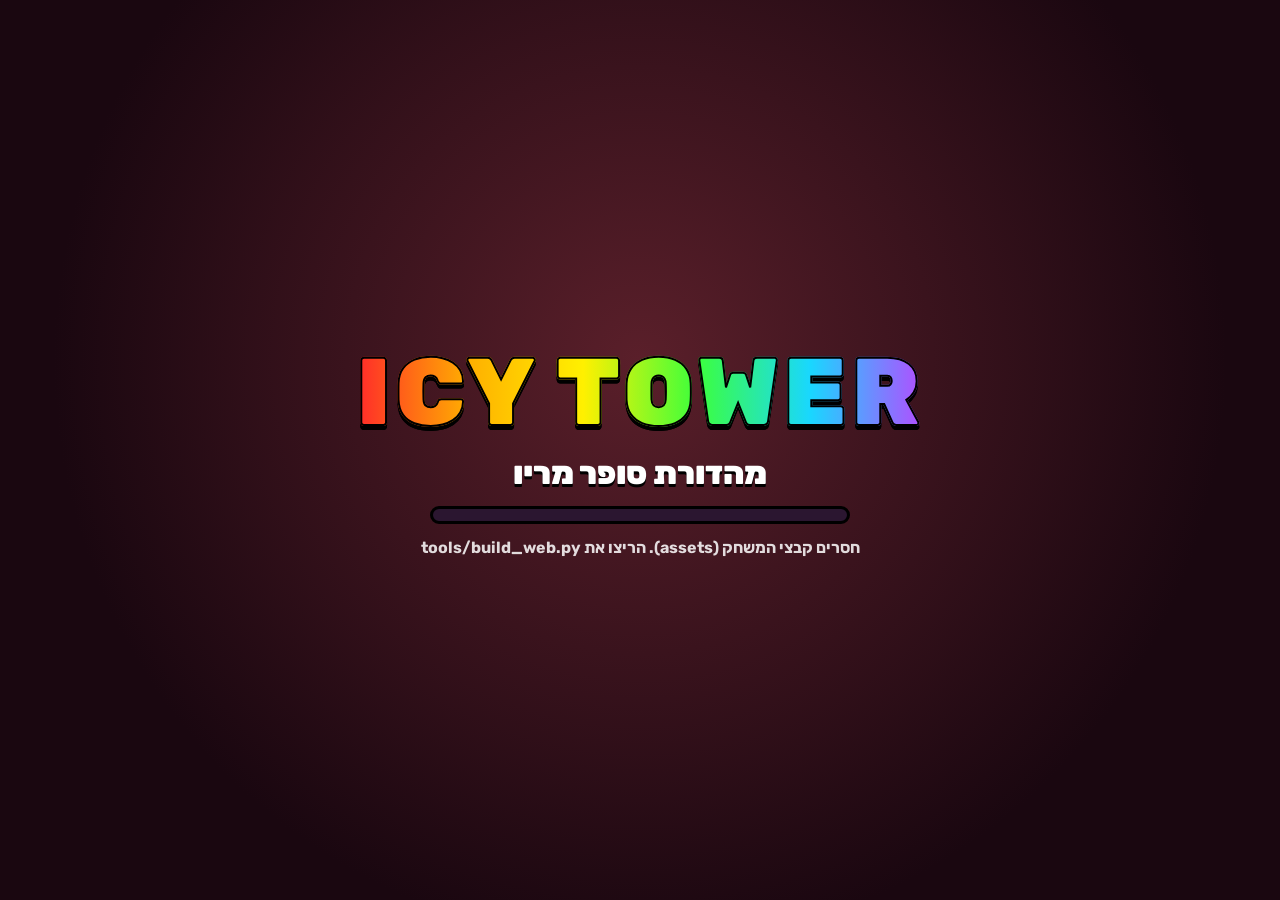
==== web/index.html @ 2e917a2e "HTML/mobile version, HD up to 8K, Mario-only music, screenshots and gameplay video - web/: the game " ====
<!doctype html>
<html lang="he" dir="rtl">
<head>
<meta charset="utf-8">
<meta name="viewport" content="width=device-width, initial-scale=1, viewport-fit=cover, user-scalable=no">
<meta name="theme-color" content="#000000">
<meta name="description" content="Icy Tower 1.3.1 - מהדורת סופר מריו בעברית, בדפדפן ובטלפון. אותו משחק ואותו עיצוב, ב-HD עד 8K.">
<meta name="apple-mobile-web-app-capable" content="yes">
<meta name="mobile-web-app-capable" content="yes">
<meta name="apple-mobile-web-app-status-bar-style" content="black">
<meta name="apple-mobile-web-app-title" content="Icy Mario">
<title>Icy Tower - מהדורת סופר מריו</title>
<link rel="manifest" href="manifest.webmanifest">
<link rel="icon" href="assets/icons/icon-192.png">
<link rel="apple-touch-icon" href="assets/icons/icon-180.png">
<link rel="stylesheet" href="style.css">
</head>
<body>
<div id="safe"></div>
<img id="logo" src="assets/hd/TITLE.webp" alt="">

<canvas id="game"></canvas>

<!-- touch controls (shown on phones / tablets) -->
<div id="controls">
  <div class="pad">
    <button class="ctl" data-k="left" aria-label="שמאלה"><svg viewBox="0 0 24 24"><path d="M15 4 7 12l8 8"/></svg></button>
    <button class="ctl" data-k="right" aria-label="ימינה"><svg viewBox="0 0 24 24"><path d="m9 4 8 8-8 8"/></svg></button>
  </div>
  <button class="ctl pause" data-k="pause" aria-label="השהיה"><svg viewBox="0 0 24 24"><path d="M8 5v14M16 5v14"/></svg></button>
  <button class="ctl jump" data-k="jump" aria-label="קפיצה"><svg viewBox="0 0 24 24"><path d="m5 15 7-7 7 7"/></svg><span>קפיצה</span></button>
</div>

<input id="nameInput" maxlength="10" autocomplete="nickname" enterkeyhint="done" hidden aria-label="השם שלך">

<div id="loading">
  <div class="title">ICY TOWER</div>
  <div class="sub">מהדורת סופר מריו</div>
  <div class="bar"><i id="loadBar"></i></div>
  <div id="loadMsg">טוען את המגדל...</div>
</div>
<script type="module" src="js/main.js"></script>
</body>
</html>
---- web/style.css ----
@font-face { font-family: Rubik; src: url(fonts/Rubik.ttf); font-weight: 300 900; }
* { box-sizing: border-box; -webkit-tap-highlight-color: transparent; }
html, body { margin: 0; height: 100%; background: #000; overflow: hidden; touch-action: none;
  -webkit-user-select: none; user-select: none; -webkit-touch-callout: none; }
body { font-family: Rubik, system-ui, sans-serif; color: #fff; }

#game { position: absolute; display: block; background: #000; image-rendering: auto; }
#safe { position: fixed; top: 0; height: 0; padding-top: env(safe-area-inset-top); pointer-events: none; }

/* portrait phone: under the picture, the title screen's brick wall (dimmed) instead of empty black */
body.touch.portrait { background: linear-gradient(rgba(0,0,0,.5), rgba(0,0,0,.3)), url(assets/hd/TITLE_BG.webp) center top / 150vw auto repeat #000; }
#logo { display: none; position: fixed; pointer-events: none; object-fit: contain; filter: drop-shadow(0 6px 10px rgba(0,0,0,.7)); }
body.touch.portrait #logo { display: block; left: 8vw; right: 8vw; width: 84vw;
  top: calc(var(--gameBottom) + 70px); bottom: calc(min(30vw, 150px) + 60px + env(safe-area-inset-bottom)); height: auto; }

/* ---------- touch buttons: ice blocks like the tower's floors, with the purple/black outline of the game art */
#controls { display: none; position: fixed; inset: 0; pointer-events: none; }
body.touch #controls { display: block; }
.ctl { pointer-events: auto; position: absolute; border: 0; padding: 0; color: #fff; cursor: pointer;
  border-radius: 20px; outline: 3px solid #0b0610; outline-offset: -3px;
  background: url(assets/hd/FLOOR02.webp) center / auto 100% repeat-x, #c8c8e6;
  box-shadow: inset 0 3px 0 rgba(255,255,255,.55), inset 0 -8px 0 rgba(40, 30, 80, .35), 0 5px 0 #0b0610, 0 9px 16px rgba(0,0,0,.65);
  display: flex; align-items: center; justify-content: center; gap: 2px;
  transition: transform .05s, filter .05s; touch-action: none; }
.ctl svg { width: 44%; height: 44%; fill: none; stroke: #fff; stroke-width: 3.8; stroke-linecap: round; stroke-linejoin: round;
  filter: drop-shadow(0 0 1.5px #000) drop-shadow(0 0 1.5px #000) drop-shadow(0 2px 0 #000); }
.ctl span { font-weight: 900; font-size: 21px; color: #fff; letter-spacing: .02em;
  text-shadow: -2px 0 #000, 2px 0 #000, 0 -2px #000, 0 2px #000, -2px -2px #000, 2px 2px #000, -2px 2px #000, 2px -2px #000, 0 4px 0 #000; }
.ctl.on { transform: translateY(4px) scale(.97); filter: brightness(1.15) saturate(1.3);
  box-shadow: inset 0 0 0 4px #ffd400, inset 0 -4px 0 rgba(40,30,80,.35), 0 1px 0 #0b0610; }

/* portrait phone: picture on top, big buttons underneath */
body.portrait .pad { position: absolute; left: 0; right: 0; top: calc(var(--gameBottom) + 14px); bottom: 0; }
body.portrait .ctl[data-k=left], body.portrait .ctl[data-k=right] {
  bottom: max(28px, calc(env(safe-area-inset-bottom) + 12px)); width: 25vw; height: min(30vw, 150px); }
body.portrait .ctl[data-k=left] { left: 4vw; }
body.portrait .ctl[data-k=right] { left: 32vw; }
body.portrait .ctl.jump { right: 4vw; bottom: max(28px, calc(env(safe-area-inset-bottom) + 12px)); width: 34vw; height: min(30vw, 150px); flex-direction: column; }
body.portrait .ctl.pause { right: 4vw; top: calc(var(--gameBottom) + 12px); width: 52px; height: 44px; border-radius: 14px; }

/* landscape: round buttons in the bottom corners, over the black bars when there are any */
body:not(.portrait) .ctl[data-k=left], body:not(.portrait) .ctl[data-k=right] {
  bottom: max(16px, env(safe-area-inset-bottom)); width: min(14vh, 96px); height: min(14vh, 96px); opacity: .82; border-radius: 50%; }
body:not(.portrait) .ctl[data-k=left] { left: max(16px, env(safe-area-inset-left)); }
body:not(.portrait) .ctl[data-k=right] { left: calc(max(16px, env(safe-area-inset-left)) + min(14vh, 96px) + 14px); }
body:not(.portrait) .ctl.jump { right: max(16px, env(safe-area-inset-right)); bottom: max(16px, env(safe-area-inset-bottom));
  width: min(19vh, 128px); height: min(19vh, 128px); border-radius: 50%; opacity: .82; flex-direction: column; }
body:not(.portrait) .ctl.jump span { font-size: 15px; }
body:not(.portrait) .ctl.pause { right: max(16px, env(safe-area-inset-right)); top: max(12px, env(safe-area-inset-top));
  width: 48px; height: 40px; border-radius: 12px; opacity: .7; }

/* name entry: a real input (phone keyboard), drawn by the game in its own font */
#nameInput { position: fixed; left: 0; top: 0; width: 1px; height: 1px; opacity: 0; border: 0; padding: 0; font-size: 16px; }

/* loading screen */
#loading { position: fixed; inset: 0; display: flex; flex-direction: column; align-items: center; justify-content: center;
  gap: 14px; background: radial-gradient(circle at 50% 40%, #5a1f2a, #1a0710 70%); z-index: 5; }
#loading[hidden] { display: none; }
#loading .title { font: 900 clamp(40px, 11vw, 96px)/1 Rubik, sans-serif; letter-spacing: .04em;
  background: linear-gradient(90deg, #ff2a2a, #ffb000, #fff000, #3cff3c, #19d7ff, #b44cff); -webkit-background-clip: text;
  background-clip: text; color: transparent; -webkit-text-stroke: 2px #000; filter: drop-shadow(0 4px 0 #000); }
#loading .sub { font: 900 clamp(18px, 5vw, 32px) Rubik, sans-serif; color: #fff; text-shadow: 0 3px 0 #000; }
#loading .bar { width: min(70vw, 420px); height: 18px; border: 3px solid #000; border-radius: 10px; background: #2b1630; overflow: hidden; }
#loading .bar i { display: block; height: 100%; width: 0; background: linear-gradient(90deg, #ff2a2a, #fff000, #3cff3c, #19d7ff); transition: width .15s; }
#loadMsg { font-weight: 700; opacity: .85; }
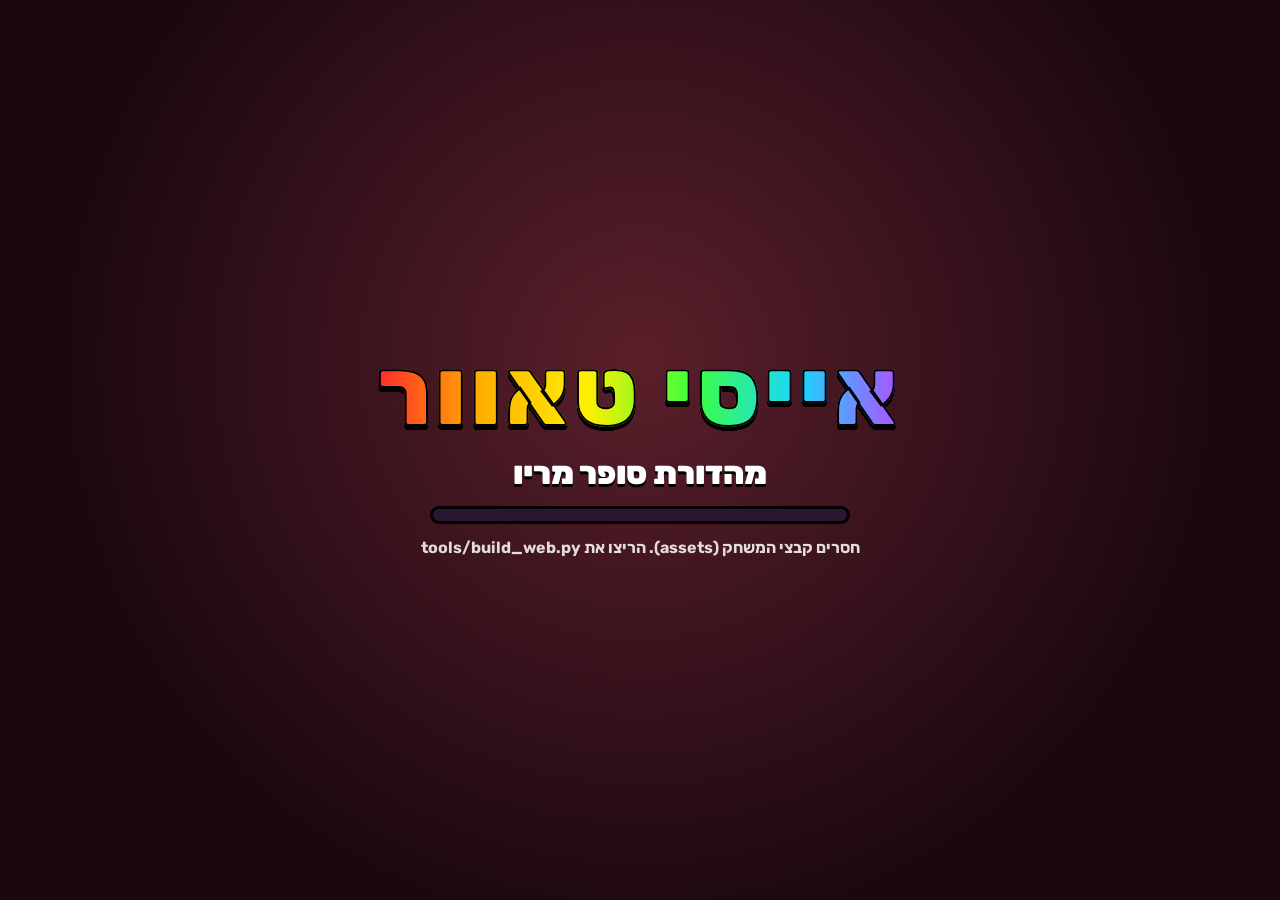
==== commit 3a2eafb9: "v1.4: extended desktop edition, characters, auto play, ads mode - Desktop: IcyMario.exe (tools/deskt" ====
--- a/web/index.html
+++ b/web/index.html
@@ -4,12 +4,12 @@
 <meta charset="utf-8">
 <meta name="viewport" content="width=device-width, initial-scale=1, viewport-fit=cover, user-scalable=no">
 <meta name="theme-color" content="#000000">
-<meta name="description" content="Icy Tower 1.3.1 - מהדורת סופר מריו בעברית, בדפדפן ובטלפון. אותו משחק ואותו עיצוב, ב-HD עד 8K.">
+<meta name="description" content="אייסי טאוור 1.3.1 - מהדורת סופר מריו בעברית, בדפדפן, בטלפון ובמחשב. אותו משחק ואותו עיצוב, באיכות HD עד 8K.">
 <meta name="apple-mobile-web-app-capable" content="yes">
 <meta name="mobile-web-app-capable" content="yes">
 <meta name="apple-mobile-web-app-status-bar-style" content="black">
 <meta name="apple-mobile-web-app-title" content="Icy Mario">
-<title>Icy Tower - מהדורת סופר מריו</title>
+<title>אייסי טאוור - מהדורת סופר מריו</title>
 <link rel="manifest" href="manifest.webmanifest">
 <link rel="icon" href="assets/icons/icon-192.png">
 <link rel="apple-touch-icon" href="assets/icons/icon-180.png">
@@ -21,6 +21,10 @@
 
 <canvas id="game"></canvas>
 
+<!-- "מצב פרסומות" (ads.js) -->
+<div id="adTop" class="ad top" role="link" hidden></div>
+<div id="adBot" class="ad bot" role="link" hidden></div>
+
 <!-- touch controls (shown on phones / tablets) -->
 <div id="controls">
   <div class="pad">
@@ -31,10 +35,33 @@
   <button class="ctl jump" data-k="jump" aria-label="קפיצה"><svg viewBox="0 0 24 24"><path d="m5 15 7-7 7 7"/></svg><span>קפיצה</span></button>
 </div>
 
+<!-- full-touch mode: only a small pause button -->
+<button class="ctl tpause" data-k="pause" aria-label="השהיה"><svg viewBox="0 0 24 24"><path d="M8 5v14M16 5v14"/></svg></button>
+
+<!-- phone: how do you want to play? -->
+<div id="choose" hidden>
+  <div class="title">אייסי טאוור</div>
+  <div class="sub">איך רוצים לשחק?</div>
+  <div class="cards">
+    <button data-mode="touch">
+      <svg viewBox="0 0 48 48"><rect x="4" y="12" width="40" height="24" rx="5"/><path d="M24 30v-9m0 0-4 4m4-4 4 4"/></svg>
+      <b>מגע מלא</b>
+      <small>מסך מלא כמו משחק בטלפון. מחזיקים צד שמאל או ימין כדי לרוץ, ומחליקים למעלה כדי לקפוץ</small>
+    </button>
+    <button data-mode="buttons">
+      <svg viewBox="0 0 48 48"><rect x="12" y="4" width="24" height="40" rx="5"/><path d="M17 36h4m6 0h4M18 14h12v9H18z"/></svg>
+      <b>כפתורים</b>
+      <small>המשחק למעלה, וכפתורי חצים וקפיצה מתחתיו</small>
+    </button>
+  </div>
+  <div id="iosHint" class="hint" hidden>באייפון: כדי לשחק במסך מלא אמיתי, לחצו "שיתוף" ואז "הוספה למסך הבית"</div>
+  <div class="hint small">אפשר להחליף בכל רגע במסך האפשרויות</div>
+</div>
+
 <input id="nameInput" maxlength="10" autocomplete="nickname" enterkeyhint="done" hidden aria-label="השם שלך">
 
 <div id="loading">
-  <div class="title">ICY TOWER</div>
+  <div class="title">אייסי טאוור</div>
   <div class="sub">מהדורת סופר מריו</div>
   <div class="bar"><i id="loadBar"></i></div>
   <div id="loadMsg">טוען את המגדל...</div>
--- a/web/style.css
+++ b/web/style.css
@@ -1,4 +1,5 @@
 @font-face { font-family: Rubik; src: url(fonts/Rubik.ttf); font-weight: 300 900; }
+:root { --adH: 0px; }
 * { box-sizing: border-box; -webkit-tap-highlight-color: transparent; }
 html, body { margin: 0; height: 100%; background: #000; overflow: hidden; touch-action: none;
   -webkit-user-select: none; user-select: none; -webkit-touch-callout: none; }
@@ -14,7 +15,7 @@
   top: calc(var(--gameBottom) + 70px); bottom: calc(min(30vw, 150px) + 60px + env(safe-area-inset-bottom)); height: auto; }
 
 /* ---------- touch buttons: ice blocks like the tower's floors, with the purple/black outline of the game art */
-#controls { display: none; position: fixed; inset: 0; pointer-events: none; }
+#controls { display: none; position: fixed; inset: var(--adH) 0; pointer-events: none; }
 body.touch #controls { display: block; }
 .ctl { pointer-events: auto; position: absolute; border: 0; padding: 0; color: #fff; cursor: pointer;
   border-radius: 20px; outline: 3px solid #0b0610; outline-offset: -3px;
@@ -30,13 +31,13 @@
   box-shadow: inset 0 0 0 4px #ffd400, inset 0 -4px 0 rgba(40,30,80,.35), 0 1px 0 #0b0610; }
 
 /* portrait phone: picture on top, big buttons underneath */
-body.portrait .pad { position: absolute; left: 0; right: 0; top: calc(var(--gameBottom) + 14px); bottom: 0; }
+body.portrait .pad { position: absolute; left: 0; right: 0; top: calc(var(--gameBottom) - var(--adH) + 14px); bottom: 0; }
 body.portrait .ctl[data-k=left], body.portrait .ctl[data-k=right] {
   bottom: max(28px, calc(env(safe-area-inset-bottom) + 12px)); width: 25vw; height: min(30vw, 150px); }
 body.portrait .ctl[data-k=left] { left: 4vw; }
 body.portrait .ctl[data-k=right] { left: 32vw; }
 body.portrait .ctl.jump { right: 4vw; bottom: max(28px, calc(env(safe-area-inset-bottom) + 12px)); width: 34vw; height: min(30vw, 150px); flex-direction: column; }
-body.portrait .ctl.pause { right: 4vw; top: calc(var(--gameBottom) + 12px); width: 52px; height: 44px; border-radius: 14px; }
+body.portrait .ctl.pause { right: 4vw; top: calc(var(--gameBottom) - var(--adH) + 12px); width: 52px; height: 44px; border-radius: 14px; }
 
 /* landscape: round buttons in the bottom corners, over the black bars when there are any */
 body:not(.portrait) .ctl[data-k=left], body:not(.portrait) .ctl[data-k=right] {
@@ -48,6 +49,36 @@
 body:not(.portrait) .ctl.jump span { font-size: 15px; }
 body:not(.portrait) .ctl.pause { right: max(16px, env(safe-area-inset-right)); top: max(12px, env(safe-area-inset-top));
   width: 48px; height: 40px; border-radius: 12px; opacity: .7; }
+
+/* full-touch mode: the whole screen is the controller, only a small pause button */
+.tpause { display: none; }
+body.gest.playing .tpause { display: flex; right: max(10px, env(safe-area-inset-right)); top: calc(var(--adH) + max(10px, env(safe-area-inset-top)));
+  width: 46px; height: 40px; border-radius: 12px; opacity: .55; }
+body.gest { overscroll-behavior: none; }
+
+/* phone: choose buttons or full touch */
+#choose { position: fixed; inset: 0; z-index: 6; display: flex; flex-direction: column; align-items: center; justify-content: center;
+  gap: 12px; padding: max(16px, env(safe-area-inset-top)) 16px max(16px, env(safe-area-inset-bottom));
+  background: linear-gradient(rgba(10,4,8,.72), rgba(10,4,8,.85)), url(assets/hd/TITLE_BG.webp) center / cover #1a0710; }
+#choose[hidden] { display: none; }
+#choose .title { font: 900 clamp(34px, 10vw, 72px)/1 Rubik, sans-serif; letter-spacing: .04em;
+  background: linear-gradient(90deg, #ff2a2a, #ffb000, #fff000, #3cff3c, #19d7ff, #b44cff); -webkit-background-clip: text;
+  background-clip: text; color: transparent; -webkit-text-stroke: 2px #000; filter: drop-shadow(0 4px 0 #000); }
+#choose .sub { font: 900 clamp(20px, 5.5vw, 30px) Rubik, sans-serif; text-shadow: 0 3px 0 #000; }
+#choose .cards { display: flex; gap: 14px; width: min(100%, 720px); }
+body.portrait #choose .cards { flex-direction: column; }
+#choose button { flex: 1; display: flex; flex-direction: column; align-items: center; gap: 6px; padding: 16px 14px;
+  border: 0; border-radius: 22px; color: #fff; font-family: Rubik, sans-serif; cursor: pointer; outline: 3px solid #0b0610; outline-offset: -3px;
+  background: linear-gradient(rgba(30,20,60,.25), rgba(30,20,60,.55)), url(assets/hd/FLOOR02.webp) center / auto 100% repeat-x, #c8c8e6;
+  box-shadow: inset 0 3px 0 rgba(255,255,255,.5), 0 6px 0 #0b0610, 0 10px 20px rgba(0,0,0,.6); }
+#choose button:active { transform: translateY(4px); box-shadow: 0 2px 0 #0b0610; }
+#choose button.last { box-shadow: inset 0 0 0 4px #ffd400, 0 6px 0 #0b0610, 0 10px 20px rgba(0,0,0,.6); }
+#choose button svg { width: 54px; height: 54px; fill: none; stroke: #fff; stroke-width: 3; stroke-linecap: round; stroke-linejoin: round;
+  filter: drop-shadow(0 0 1.5px #000) drop-shadow(0 2px 0 #000); }
+#choose button b { font-size: 26px; font-weight: 900; text-shadow: -2px 0 #000, 2px 0 #000, 0 -2px #000, 0 2px #000, 0 4px 0 #000; }
+#choose button small { font-size: 15px; font-weight: 700; line-height: 1.35; text-shadow: 0 0 3px #000, 0 1px 2px #000, 0 0 6px #000; }
+#choose .hint { font-weight: 700; text-align: center; text-shadow: 0 2px 0 #000; max-width: 640px; }
+#choose .hint.small { font-size: 13px; opacity: .75; }
 
 /* name entry: a real input (phone keyboard), drawn by the game in its own font */
 #nameInput { position: fixed; left: 0; top: 0; width: 1px; height: 1px; opacity: 0; border: 0; padding: 0; font-size: 16px; }
@@ -63,3 +94,37 @@
 #loading .bar { width: min(70vw, 420px); height: 18px; border: 3px solid #000; border-radius: 10px; background: #2b1630; overflow: hidden; }
 #loading .bar i { display: block; height: 100%; width: 0; background: linear-gradient(90deg, #ff2a2a, #fff000, #3cff3c, #19d7ff); transition: width .15s; }
 #loadMsg { font-weight: 700; opacity: .85; }
+
+/* ---------- "מצב פרסומות": flashy fake banners above and below the game (ads.js) */
+.ad { position: fixed; left: 0; right: 0; height: var(--adH); z-index: 4; cursor: pointer; overflow: hidden;
+  display: flex; align-items: center; gap: min(2.2vw, 18px); padding: 0 max(12px, env(safe-area-inset-right)) 0 max(12px, env(safe-area-inset-left));
+  background: linear-gradient(100deg, var(--a), var(--b)); border: solid #000; color: #fff; font-family: Rubik, sans-serif;
+  text-shadow: 0 2px 0 rgba(0,0,0,.55); }
+.ad[hidden] { display: none; }
+.ad.top { top: 0; border-width: 0 0 3px; padding-top: env(safe-area-inset-top); }
+.ad.bot { bottom: 0; border-width: 3px 0 0; padding-bottom: env(safe-area-inset-bottom); }
+.ad::after { content: ""; position: absolute; inset: 0; pointer-events: none;
+  background: linear-gradient(100deg, transparent 30%, rgba(255,255,255,.45) 45%, transparent 60%) -100% 0 / 60% 100% no-repeat;
+  animation: adShine 2.6s infinite; }
+@keyframes adShine { to { background-position: 250% 0; } }
+.ad.in > * { animation: adIn .45s cubic-bezier(.2,1.6,.4,1) both; }
+@keyframes adIn { from { transform: translateY(60%) scale(.8); opacity: 0; } }
+.ad .tag { position: absolute; top: calc(env(safe-area-inset-top) + 3px); left: 6px; font-size: 10px; font-weight: 700;
+  background: #ffd400; color: #000; text-shadow: none; padding: 0 5px; border-radius: 3px; }
+.ad.bot .tag { top: auto; bottom: calc(env(safe-area-inset-bottom) + 3px); }
+.ad .em { font-size: calc(var(--adH) * .55); line-height: 1; filter: drop-shadow(0 3px 0 rgba(0,0,0,.4)); animation: adBounce 1s ease-in-out infinite; }
+@keyframes adBounce { 50% { transform: translateY(-8%) rotate(-8deg) scale(1.08); } }
+.ad .txt { flex: 1; min-width: 0; display: flex; flex-direction: column; line-height: 1.15; }
+.ad .txt b { font-weight: 900; font-size: clamp(14px, calc(var(--adH) * .3), 34px); white-space: nowrap; overflow: hidden; text-overflow: ellipsis; }
+.ad .txt small { font-weight: 700; font-size: clamp(11px, calc(var(--adH) * .19), 20px); opacity: .95; white-space: nowrap; overflow: hidden; text-overflow: ellipsis; }
+.ad .cta { flex: none; font-weight: 900; font-size: clamp(13px, calc(var(--adH) * .24), 26px); padding: .35em .9em; border-radius: 99px;
+  background: #fff; color: #e8202a; text-shadow: none; border: 3px solid #000; box-shadow: 0 4px 0 #000; animation: adPulse .9s ease-in-out infinite; }
+@keyframes adPulse { 50% { transform: scale(1.09); } }
+.ad .x { flex: none; width: 22px; height: 22px; display: grid; place-items: center; border-radius: 50%; font-size: 12px;
+  background: rgba(0,0,0,.45); color: #fff; text-shadow: none; align-self: flex-start; margin-top: 4px; }
+.ad.bot .x { align-self: flex-end; margin: 0 0 4px; }
+/* the real "remove ads" button */
+.ad .off { flex: none; position: relative; z-index: 1; font: 800 clamp(11px, calc(var(--adH) * .17), 17px) Rubik, sans-serif;
+  padding: .45em .8em; border-radius: 10px; border: 2px solid #fff; background: rgba(0,0,0,.6); color: #fff; cursor: pointer;
+  text-shadow: none; animation: none !important; }
+.ad .off:hover { background: #000; }
